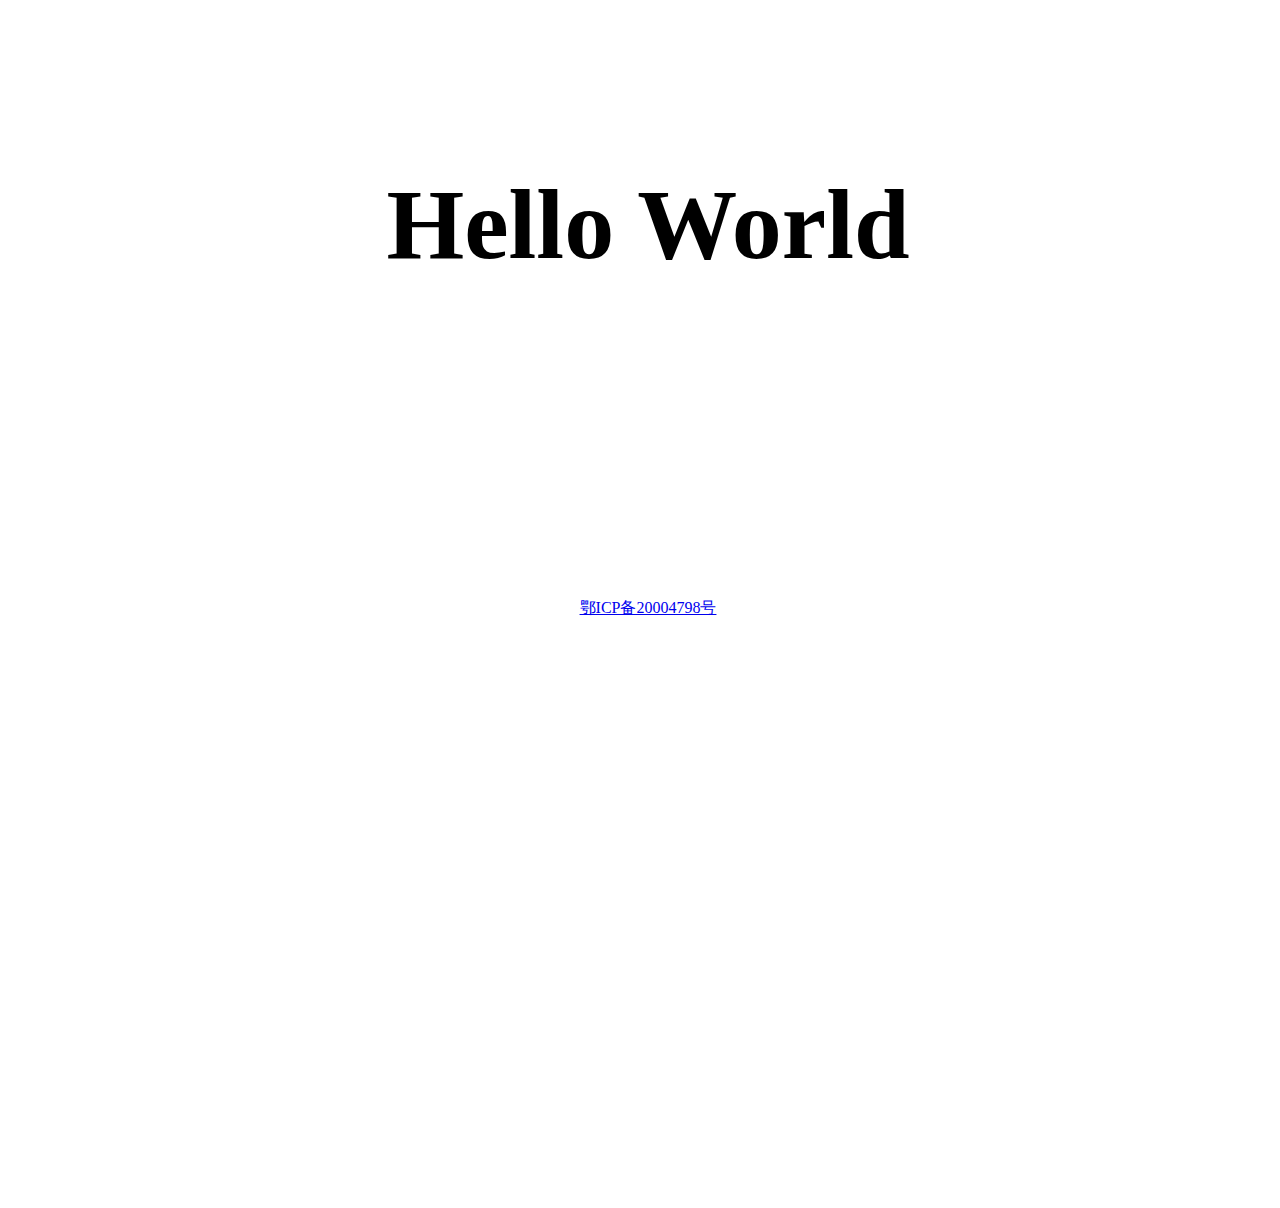
==== src/main/resources/templates/index.html @ a93ad3bf "增加备案信息" ====
<!DOCTYPE html>
<html lang="en">
<head>
    <meta charset="UTF-8" />
    <title></title>
</head>
<body>
<h1 style="position:absolute; text-align: center; line-height: 300px; width: 100%; font-size: 100px">Hello World</h1>
<div style="position:absolute; text-align: center; height: 100px; line-height: 1200px; width: 100%">
    <a href="http://beian.miit.gov.cn/" target="_blank" rel="nofollow">鄂ICP备20004798号</a>
</div>

</body>
</html>
<!--.div_foot {-->
<!--position: absolute;-->
<!--height: 50px;-->
<!--text-align: center;-->
<!--line-height: 50px;-->
<!--width: 100%;-->
<!--}-->
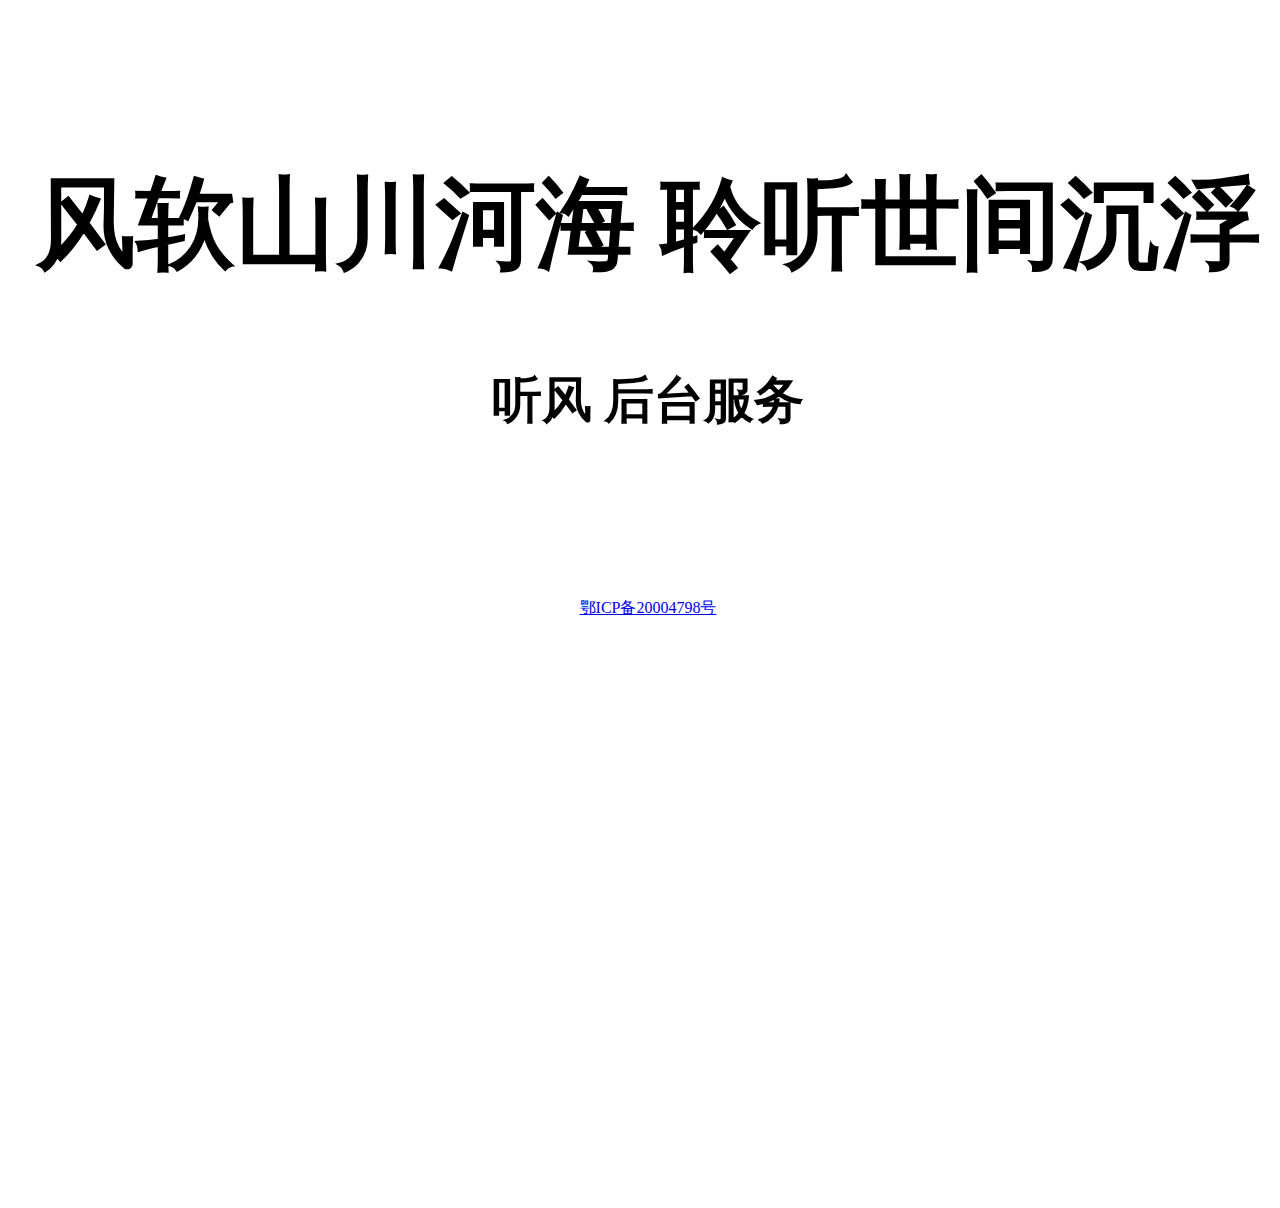
==== commit 24431926: "修改欢迎页内容" ====
--- a/src/main/resources/templates/index.html
+++ b/src/main/resources/templates/index.html
@@ -5,17 +5,11 @@
     <title></title>
 </head>
 <body>
-<h1 style="position:absolute; text-align: center; line-height: 300px; width: 100%; font-size: 100px">Hello World</h1>
+<h1 style="position:absolute; text-align: center; line-height: 300px; width: 100%; font-size: 100px; font-family: 楷体">风软山川河海 聆听世间沉浮</h1>
+<h2 style="position:absolute; text-align: center; line-height: 700px; width: 100%; font-size: 50px">听风 后台服务</h2>
 <div style="position:absolute; text-align: center; height: 100px; line-height: 1200px; width: 100%">
     <a href="http://beian.miit.gov.cn/" target="_blank" rel="nofollow">鄂ICP备20004798号</a>
 </div>
 
 </body>
-</html>
-<!--.div_foot {-->
-<!--position: absolute;-->
-<!--height: 50px;-->
-<!--text-align: center;-->
-<!--line-height: 50px;-->
-<!--width: 100%;-->
-<!--}-->+</html>